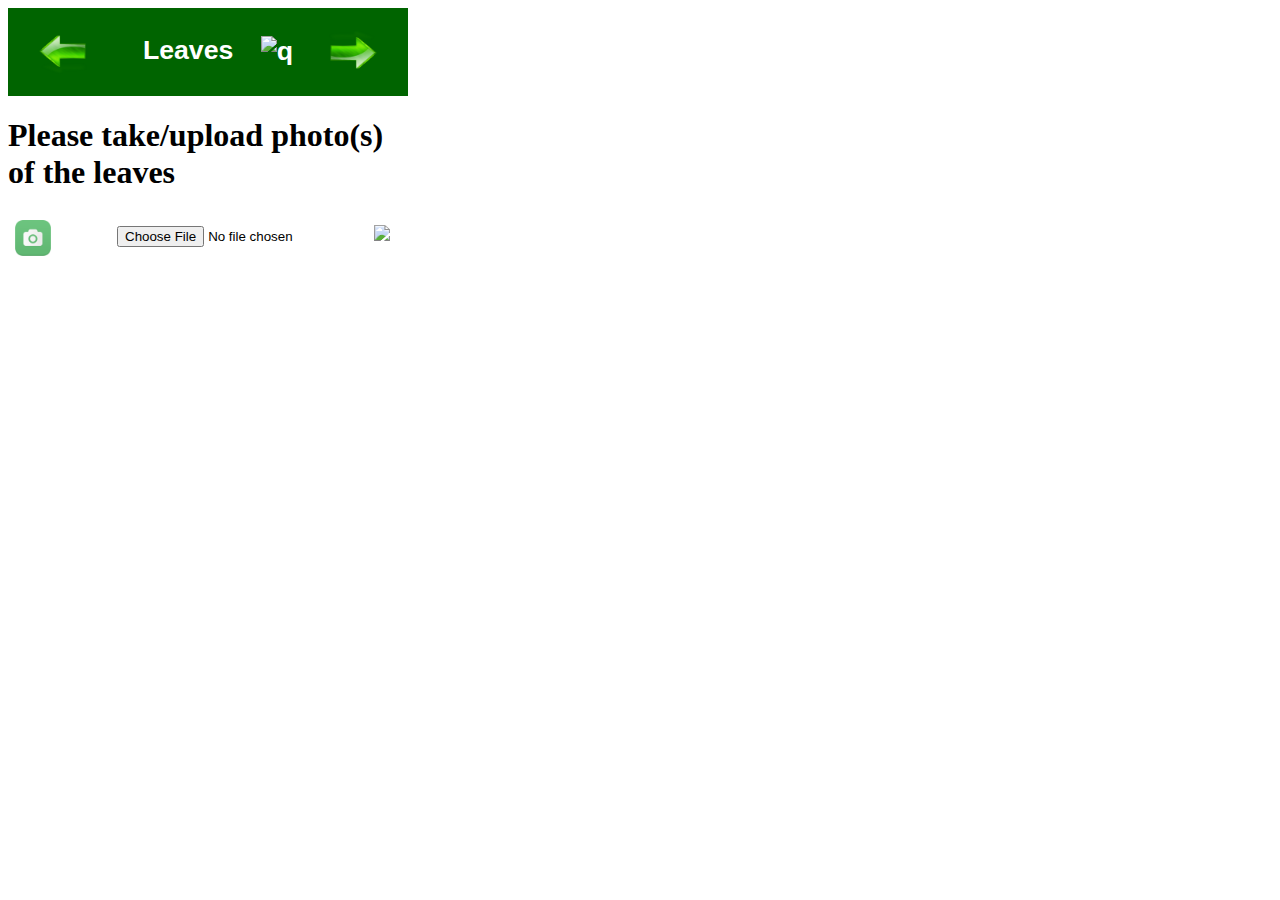
==== 4.html @ 0af71427 "add school project (weed spotter APP) to the remote repo." ====
<!DOCTYPE html>
<html>
<head>
<link rel="stylesheet" href="css/css.css" type="text/css" media="all">
<meta name="viewport" content="width=device-width,user-scalable=yes">
</head>
<body>

<header>
   <h1><a  href="3.html"><img src="images/arrow-l.png" class="al" alt="left arrow";></a>Leaves
   <img onclick="remind(event);" src="images/q.png" class="q" alt="q";><a href="5.html"><img src="images/arrow-r.png" class="ar" alt="right arrow";></a></h1>

</header>

<div class="container">
  <h1>Please take/upload photo(s) of the leaves</h1><img src="images/camera.png" class="al" alt="camera";>
  <input type="file" id="snap" accept="image/*;capture=camera">
  <img src="about:blank" id="showPhoto" width="350">

</div>
<script src="js/base.js"></script>
<script>
 function remind(event) {
    alert(" User guide: \n\n Please take a photo of the leaves");
  }
</script>
</body>
</html>
---- css/css.css ----
header {
	padding: 1px;
    color: white;
    background-color: #006400;
    text-align: center;
	font-family: arial, serif;
	font-size: 10pt;
	background-size: 100%;
}

footer {
	padding: 1em;
    color: white;
    background-color: #006400;
    text-align: center;
	font-family: arial, serif;


}

article{
	height: 550px;
}


body{

	width:400px;
}

.font{
	padding: 1px;
    color: white;
    background-color: #F5DEB3;
    text-align: center;
	font-family: arial, serif;
	font-size: 29pt;
	vertical-align: text-top;

}

.weed{
	width:399px;
	height:100px;
}

.img{
	width:400px;
	height:550px;

}

.logo{
	vertical-align:middle;
	margin-left: 10px;
	height: 50px;
	width: 50px;
}

.t1{
	margin-left:40px;
}

button{
	padding:10px 20px;
	font: bold 12pt arial, serif;
	background-color: white;
	color: #006400;
}

.ar1{
	vertical-align:middle;
	margin-left: 40px;
	height: 50px;
	width: 50px;
}

.al1{
	vertical-align:middle;
	margin-right: 50px;
	height: 50px;
	width: 50px;
	visibility: hidden;
}
.al2{
	vertical-align:middle;
	margin-right: 95px;
	height: 50px;
	width: 50px;
}

.ar2{
	vertical-align:middle;
	margin-right: 95px;
	height: 50px;
	width: 50px;
	visibility: hidden;
}

.camera-interface{
	height: 620px;
	background-image: url("../images/camera-interface.jpg");
	background-size: 100% 100%;
	background-repeat: no-repeat;
}

.al{
	vertical-align:middle;
	margin-right: 55px;
	height: 50px;
	width: 50px;
}
.ar{
	vertical-align:middle;
	margin-left: 35px;
	height: 50px;
	width: 50px;
}

.gallery{
	height: 550px;
	background-image: url("../images/gallery.jpg");
	background-size: 100% 100%;
	border: 1px solid #3b5998;
}

.save{
	vertical-align:middle;
	height: 50px;
	width: 50px;

}

.form{
	background-color: #F5DEB3;
	border: 1px solid #3b5998;

}

form{
	margin: 10px;
	font-family: arial, serif;
}

.completed{
	margin: 50px;
	font: bold  50px arial, serif;
	text-align: center;
}

.tick{
	display: block;
    margin: 0 auto;
	height: 200px;
	width: 200px;
}

.h1{
	padding: 3em;
    background-color: #006400;
}

.upload{
	vertical-align:middle;
	height: 50px;
	width: 50px;
	float:right;
}



.q{
	vertical-align:middle;
	height: 20px;
	margin-left:20px;
	width: 20px;
}

.start{
	vertical-align:middle;
	height: 50px;
	width: 50px;

}
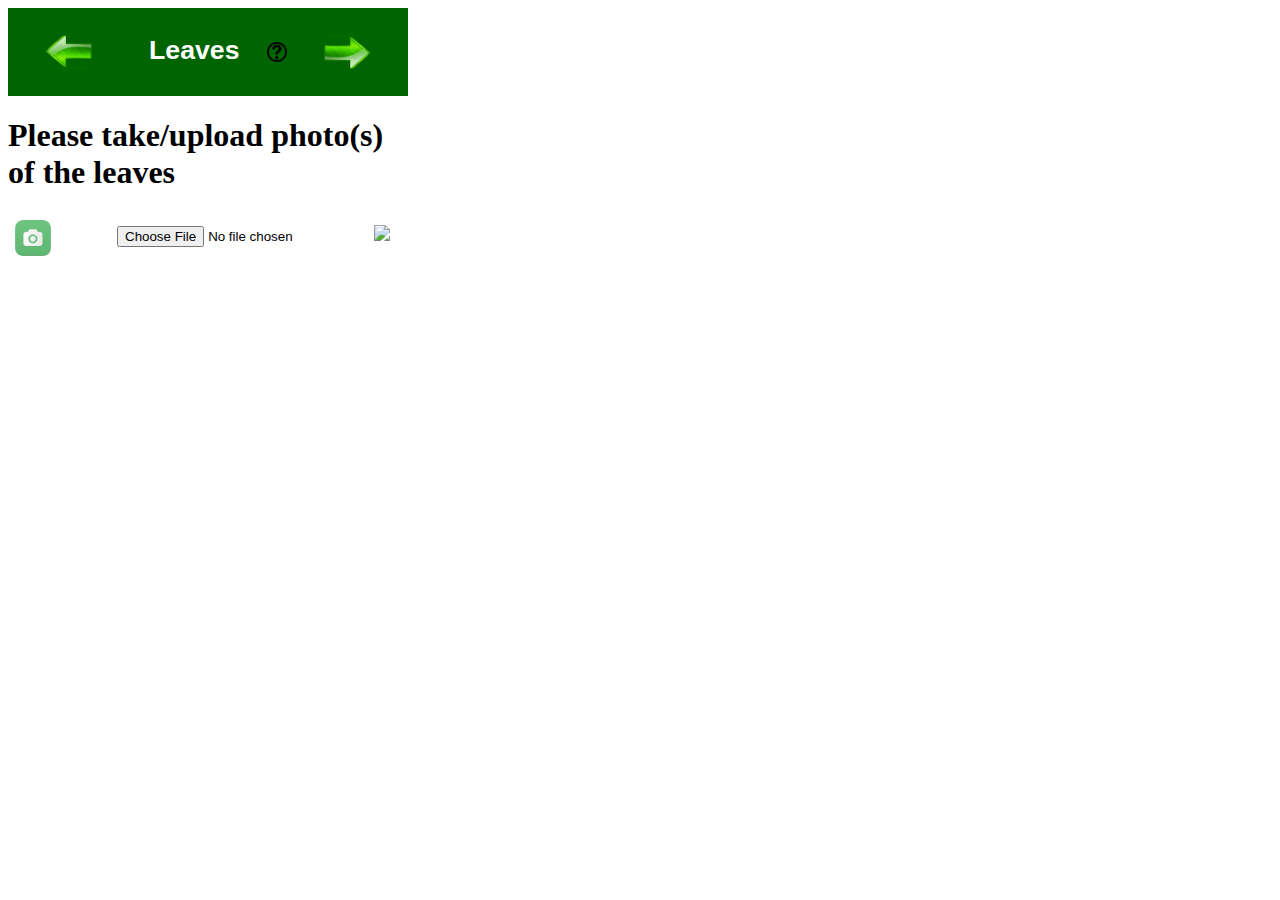
==== commit 4711604c: "revised question mark" ====
--- a/4.html
+++ b/4.html
@@ -8,7 +8,7 @@
 
 <header>
    <h1><a  href="3.html"><img src="images/arrow-l.png" class="al" alt="left arrow";></a>Leaves
-   <img onclick="remind(event);" src="images/q.png" class="q" alt="q";><a href="5.html"><img src="images/arrow-r.png" class="ar" alt="right arrow";></a></h1>
+   <img onclick="remind(event);" src="images/qmark.png" class="q" alt="q";><a href="5.html"><img src="images/arrow-r.png" class="ar" alt="right arrow";></a></h1>
 
 </header>
 
